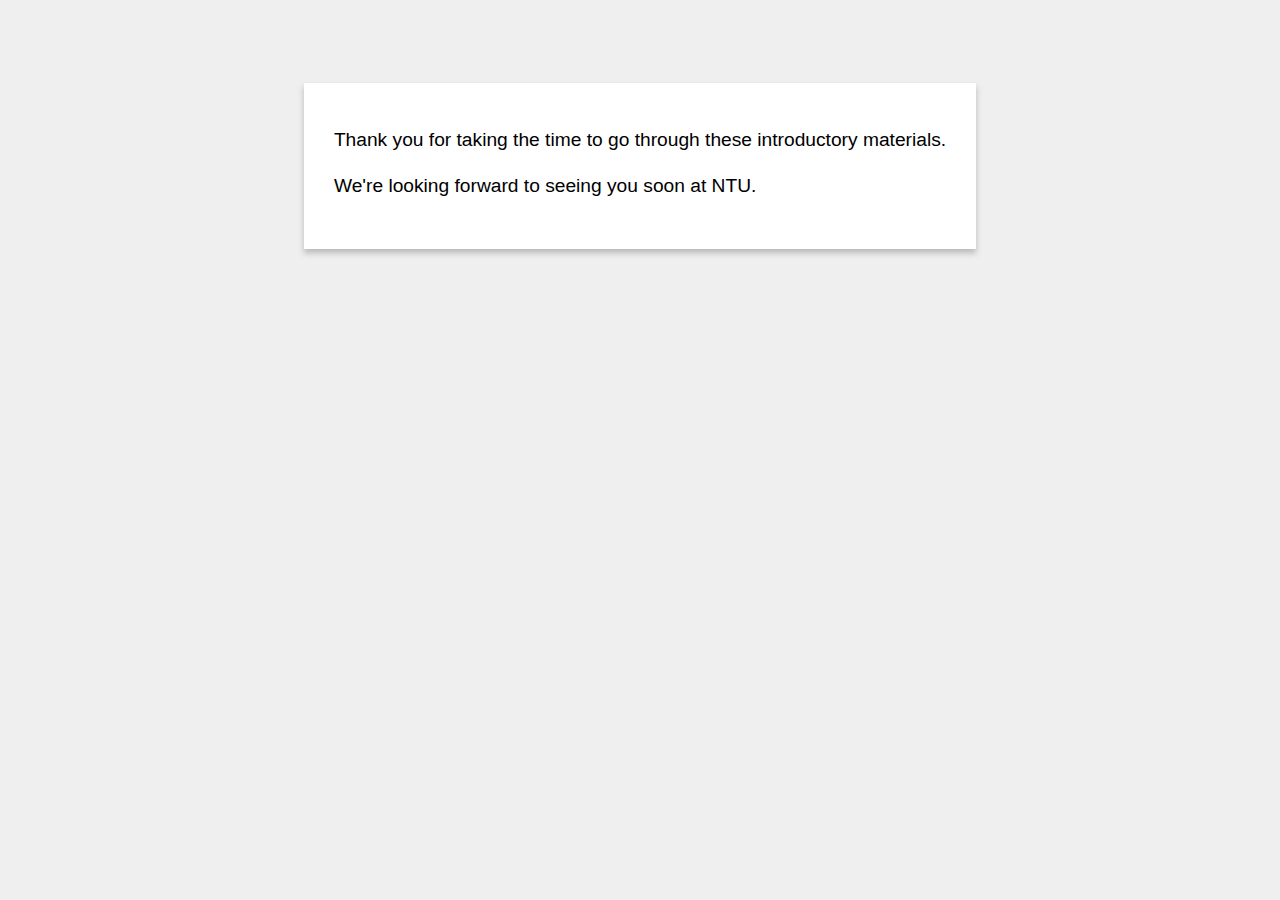
==== index.html @ 5b145ceb "Uploaded correct files" ====
<!doctype html>
<html lang="en">
	<head>
		<meta charset="utf-8">
		<meta name="viewport" content="width=device-width, initial-scale=1.0">
		<meta http-equiv="X-UA-Compatible" content="IE=edge">
	  <title>A Warm Welcome</title>
	  <link href="styles/styles.css" type="text/css" rel="stylesheet">
	</head>

	<body>
		<div class="parent">
			<div class="text-card">
				<p>Thank you for taking the time to go through these introductory materials.</p>
				<p>We're looking forward to seeing you soon at NTU.</p>
			</div>
		</div>
		<!-- Global site tag (gtag.js) - Google Analytics -->
	<script async src="https://www.googletagmanager.com/gtag/js?id=UA-40218013-3"></script>
	<script>
	  window.dataLayer = window.dataLayer || [];
	  function gtag(){dataLayer.push(arguments);}
	  gtag('js', new Date());

	  gtag('config', 'UA-40218013-3');
	</script>
	</body>
	</html>
---- styles/styles.css ----
body {
	background-color: #efefef;
	font-size: 1.2em;
	line-height: 1.4em;
}

.parent {
	width: 100%;
	height: 100%;
	display: flex;
	align-items: center;
	justify-content: center;
	flex-direction:column;
}

.text-card {
	background-color: #fff;
	display: inline-block;
	margin-top: 75px;
	padding: 25px 30px 30px 30px;
	font-family: arial, sans-serif;
	-webkit-box-shadow: 0px 4px 6px 0px rgba(51,51,51,0.29);
	box-shadow: 0px 4px 6px 0px rgba(51,51,51,0.29);
}
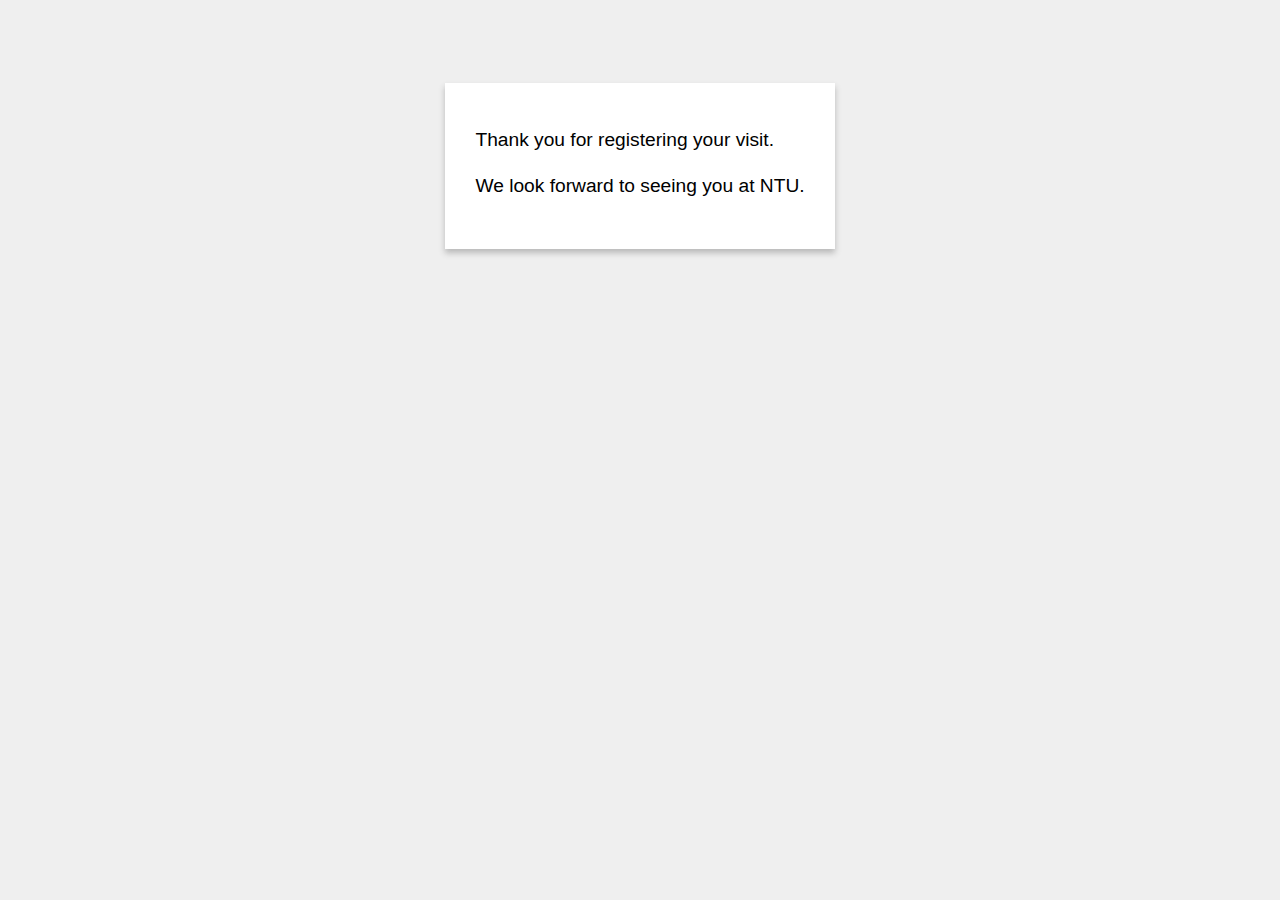
==== commit 711b676d: "Update index.html" ====
--- a/index.html
+++ b/index.html
@@ -11,8 +11,8 @@
 	<body>
 		<div class="parent">
 			<div class="text-card">
-				<p>Thank you for taking the time to go through these introductory materials.</p>
-				<p>We're looking forward to seeing you soon at NTU.</p>
+				<p>Thank you for registering your visit.</p>
+				<p>We look forward to seeing you at NTU.</p>
 			</div>
 		</div>
 		<!-- Global site tag (gtag.js) - Google Analytics -->
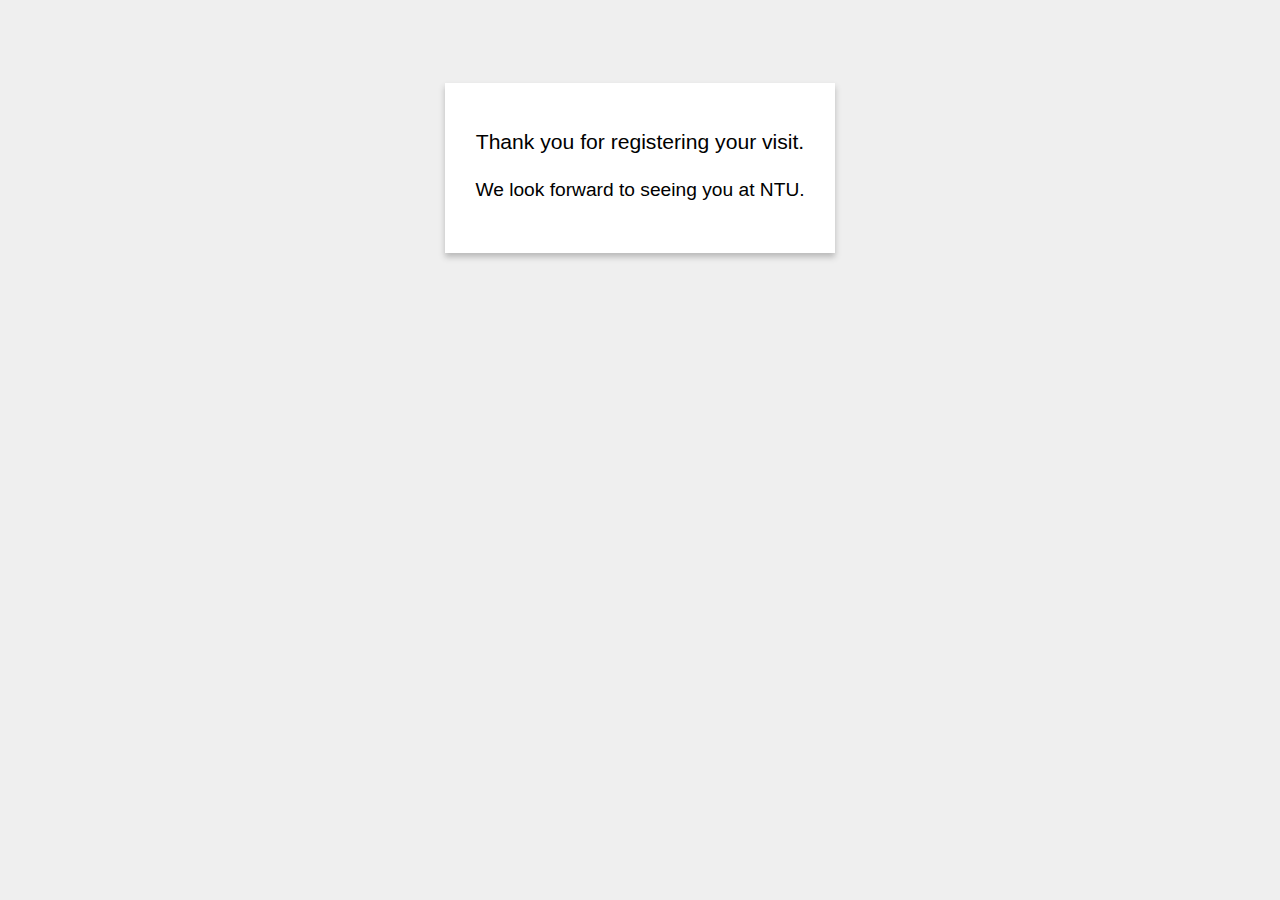
==== commit 2f87ec6b: "Update index.html" ====
--- a/index.html
+++ b/index.html
@@ -11,7 +11,7 @@
 	<body>
 		<div class="parent">
 			<div class="text-card">
-				<p>Thank you for registering your visit.</p>
+				<p class="large-font">Thank you for registering your visit.</p>
 				<p>We look forward to seeing you at NTU.</p>
 			</div>
 		</div>
--- a/styles/styles.css
+++ b/styles/styles.css
@@ -21,4 +21,9 @@
 	font-family: arial, sans-serif;
 	-webkit-box-shadow: 0px 4px 6px 0px rgba(51,51,51,0.29);
 	box-shadow: 0px 4px 6px 0px rgba(51,51,51,0.29);
+	text-align: center;
 }
+
+.large-font {
+	font-size: 1.1em;
+}
